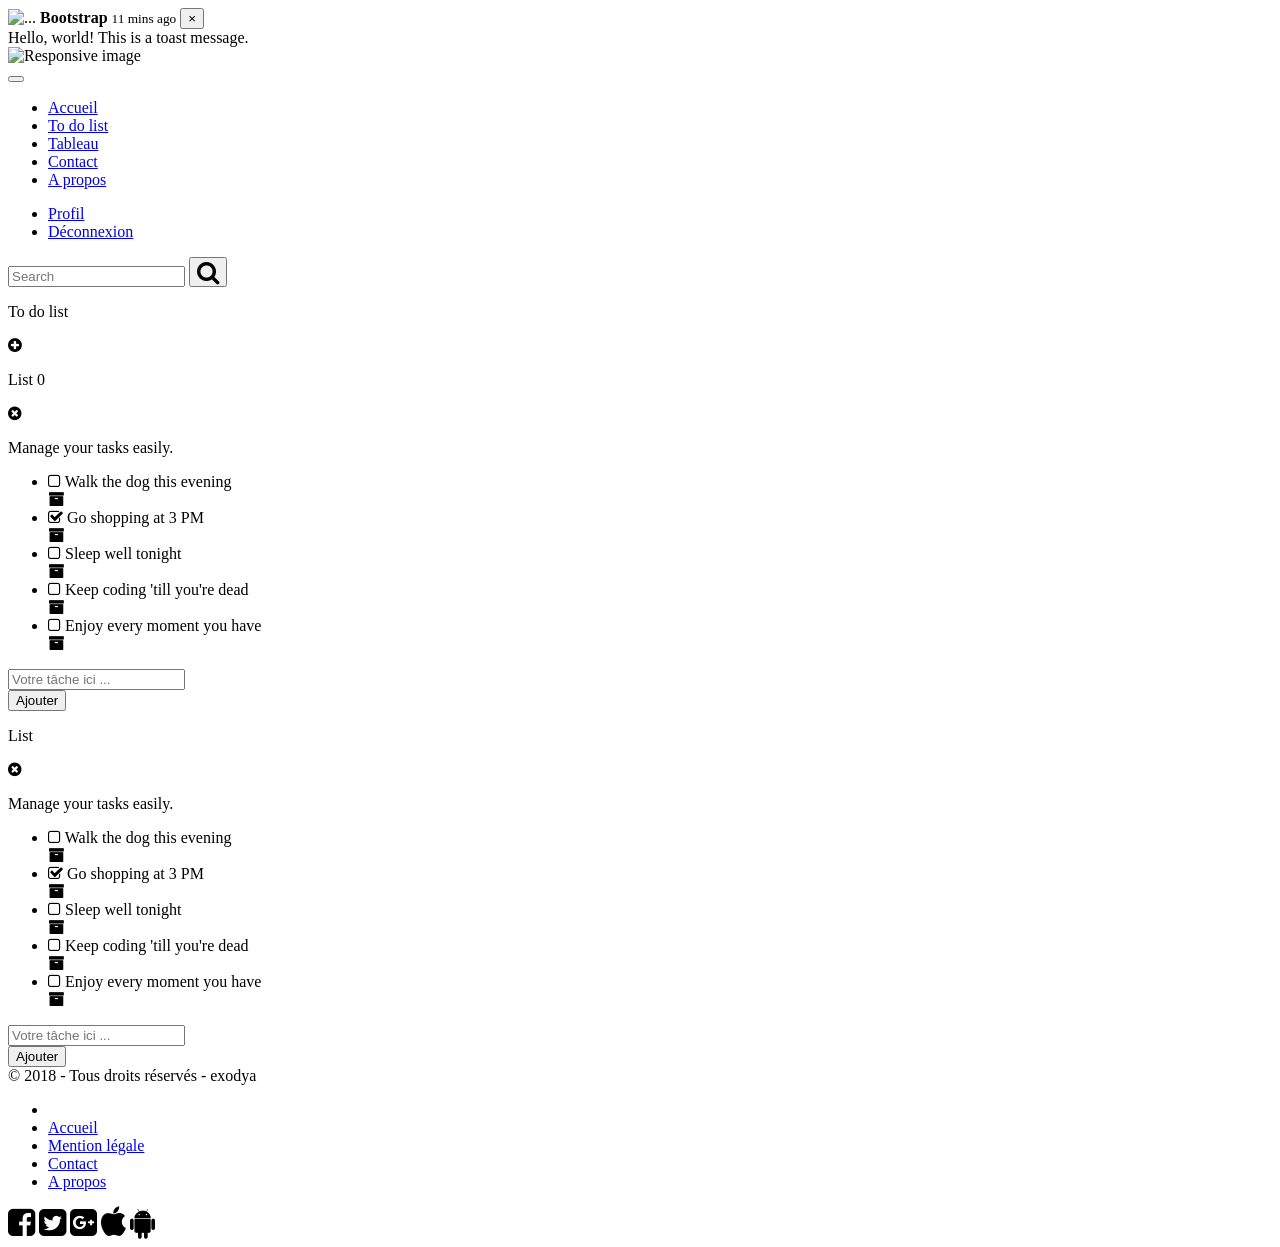
==== html/todolist.html @ 419bdc24 "modification en php" ====
<!DOCTYPE html>
<html lang="fr" class="h-100">
<head>
    <meta charset="UTF-8">
    <meta name="viewport" content="width=device-width, initial-scale=1.0">
    <meta http-equiv="X-UA-Compatible" content="ie=edge">
    <link rel="stylesheet" href="css/bootstrap.min.css">
    <link rel="stylesheet" href="https://cdnjs.cloudflare.com/ajax/libs/font-awesome/4.7.0/css/font-awesome.min.css">
    <link rel="stylesheet" href="css/animate.css">
    <link rel="stylesheet" href="https://cdnjs.cloudflare.com/ajax/libs/dragula/3.7.2/dragula.min.css">
    <link rel="stylesheet" href="css/main.css">
    <link rel="stylesheet" href="css/todolist.css">
    <title>Document</title>
</head>
<body class="d-flex flex-column h-100">
    <!-- section bootstrap toast message -->
    <div role="alert" aria-live="assertive" aria-atomic="true" class="toast" data-autohide="false">
        <div class="toast-header">
            <img src="..." class="rounded mr-2" alt="...">
            <strong class="mr-auto">Bootstrap</strong>
            <small>11 mins ago</small>
            <button type="button" class="ml-2 mb-1 close" data-dismiss="toast" aria-label="Close">
                <span aria-hidden="true">&times;</span>
            </button>
        </div>
        <div class="toast-body">
            Hello, world! This is a toast message.
        </div>
    </div>
    <!-- tête de page -->
    <header>
        <!-- Bande logo -->
        <div class="container-fluid">
            <div class="row">
                <div class="text-center">
                    <img src="img/bande-logo.jpg" class="img-fluid"  alt="Responsive image">
                </div>
            </div>
        </div>
        
        <!-- Barre de menu navigation -->
        <nav class="navbar navbar-expand-md navbar-dark sticky-top bg-blue">
            <button class="navbar-toggler" type="button" data-toggle="collapse" data-target="#navbarCollapse" aria-controls="navbarCollapse" aria-expanded="false" aria-label="Toggle navigation">
                <span class="navbar-toggler-icon"></span>
            </button>
            <div class="collapse navbar-collapse" id="navbarCollapse">
                <ul class="navbar-nav mr-auto">
                    <li class="nav-item">
                        <a class="nav-link" href="index.html">Accueil</a>
                    </li>
                    <li class="nav-item active">
                        <a class="nav-link" href="todolist.html">To do list <span class="sr-only">(current)</span></a>
                    </li>                    
                    <li class="nav-item">
                        <a class="nav-link" href="#">Tableau</a>
                    </li>
                    <li class="nav-item">
                        <a class="nav-link" href="#">Contact</a>
                    </li>
                    <li class="nav-item">
                        <a class="nav-link" href="#">A propos</a>
                    </li>
                </ul>
                <ul class="navbar-nav">
                    <li class="nav-item">
                        <a class="nav-link" href="profil.html">Profil</a>
                    </li>
                    <li class="nav-item">
                        <a class="nav-link" href="login.html">Déconnexion</a>
                    </li>
                </ul>
                <form class="form-inline mt-2 mt-md-0">
                    <input class="form-control mr-sm-2" type="search" placeholder="Search" aria-label="Search">
                    <button class="btn btn-outline-cyan my-2 my-sm-0" type="submit"><i class="fa fa-search" style="font-size:24px"></i></button>
                </form>
            </div>
        </nav>
    </header>
    
    <!-- Section Todolist (modif de la suppression par un système d'archivage) -->
    <main name="main" class="flex-shrink-0">
        <section>
            <div class="container-fluid">
                <div class="row px-4 p-1">
                    <div class="container-fluid">
                        <div class="row d-flex align-items-center">
                            <p class="h5 font-weight-bold">To do list</p>
                            <span class="ajouteList mx-2 text-primary h5">
                                <i class="fa fa-plus-circle" aria-hidden="true"></i>
                            </span>
                        </div>
                    </div>
                </div>
            </div> 
            <div class="container-fluid scrollH">
                <div class="row flex-row flex-nowrap card-deck drake_listes">
                    <div class="ml-4 mb-4 scrollV">
                        <div class="card card-block m-0">
                            <div class="card-body p-2">
                                <p class="card-title justify-content-between d-flex align-items-center font-weight-bold h6 mb-1">List 0</p>
                                <span class="removeList mr-2 mt-2"><i class="fa fa-times-circle text-danger" aria-hidden="true"></i></span>
                                <p class="card-text text-muted mb-2">Manage your tasks easily.</p>
                            </div>            
                            <ul class="list-group list-group-flush drake_taches">
                                <li class="list-group-item d-flex justify-content-between align-items-center p-2">
                                    <div class="check w-100">
                                        <span class="checkbox"><i class="fa fa-square-o text-muted" aria-hidden="true"></i></span>
                                        Walk the dog this evening
                                    </div>
                                    <span class="archive text-danger d-none"><i class="fa fa-archive" aria-hidden="true"></i></span>
                                </li>
                                <li class="list-group-item d-flex justify-content-between align-items-center p-2">
                                    <div class="check w-100">
                                        <span class="checkbox"><i class="fa fa-check-square-o mr-2 text-success" aria-hidden="true"></i></span>
                                        Go shopping at 3 PM
                                    </div>
                                    <span class="archive text-danger"><i class="fa fa-archive" aria-hidden="true"></i></span>
                                </li>
                                <li class="list-group-item d-flex justify-content-between align-items-center p-2">
                                    <div class="check w-100">
                                        <span class="checkbox"><i class="fa fa-square-o text-muted" aria-hidden="true"></i></span>
                                        Sleep well tonight
                                    </div>                    
                                    <span class="archive text-danger d-none"><i class="fa fa-archive" aria-hidden="true"></i></span>
                                </li>
                                <li class="list-group-item d-flex justify-content-between align-items-center p-2">
                                    <div class="check w-100">
                                        <span class="checkbox"><i class="fa fa-square-o text-muted" aria-hidden="true"></i></span>
                                        Keep coding 'till you're dead
                                    </div>
                                    <span class="archive text-danger d-none"><i class="fa fa-archive" aria-hidden="true"></i></span>
                                </li>
                                <li class="list-group-item d-flex justify-content-between align-items-center p-2">
                                    <div class="check w-100">
                                        <span class="checkbox"><i class="fa fa-square-o text-muted" aria-hidden="true"></i></span>
                                        Enjoy every moment you have
                                    </div>                 
                                    <span class="archive text-danger d-none"><i class="fa fa-archive" aria-hidden="true"></i></span>
                                </li>
                            </ul>
                            <div class="card-footer p-3">
                                <div class="input-group">
                                    <input type="text" class="form-control" placeholder="Votre tâche ici ...">
                                    <div class="input-group-append">
                                        <button class="btn btn-outline-secondary button-addon" type="button" id="button-addon">Ajouter</button>
                                    </div>
                                </div>
                            </div>
                        </div>
                    </div>
                    <div class="ml-4 mb-4 scrollV d-none">
                        <div class="card card-block m-0">
                            <div class="card-body p-2">
                                <p class="card-title justify-content-between d-flex align-items-center font-weight-bold h6 mb-1">List </p>
                                <span class="removeList mr-2 mt-2"><i class="fa fa-times-circle text-danger" aria-hidden="true"></i></span>
                                <p class="card-text text-muted mb-2">Manage your tasks easily.</p>
                            </div>            
                            <ul class="list-group list-group-flush drake_taches">
                                <li class="list-group-item d-flex justify-content-between align-items-center p-2">
                                    <div class="check w-100">
                                        <span class="checkbox"><i class="fa fa-square-o text-muted" aria-hidden="true"></i></span>
                                        Walk the dog this evening
                                    </div>
                                    <span class="archive text-danger d-none"><i class="fa fa-archive" aria-hidden="true"></i></span>
                                </li>
                                <li class="list-group-item d-flex justify-content-between align-items-center p-2">
                                    <div class="check w-100">
                                        <span class="checkbox"><i class="fa fa-check-square-o mr-2 text-success" aria-hidden="true"></i></span>
                                        Go shopping at 3 PM
                                    </div>
                                    <span class="archive text-danger"><i class="fa fa-archive" aria-hidden="true"></i></span>
                                </li>
                                <li class="list-group-item d-flex justify-content-between align-items-center p-2">
                                    <div class="check w-100">
                                        <span class="checkbox"><i class="fa fa-square-o text-muted" aria-hidden="true"></i></span>
                                        Sleep well tonight
                                    </div>                    
                                    <span class="archive text-danger d-none"><i class="fa fa-archive" aria-hidden="true"></i></span>
                                </li>
                                <li class="list-group-item d-flex justify-content-between align-items-center p-2">
                                    <div class="check w-100">
                                        <span class="checkbox"><i class="fa fa-square-o text-muted" aria-hidden="true"></i></span>
                                        Keep coding 'till you're dead
                                    </div>
                                    <span class="archive text-danger d-none"><i class="fa fa-archive" aria-hidden="true"></i></span>
                                </li>
                                <li class="list-group-item d-flex justify-content-between align-items-center p-2">
                                    <div class="check w-100">
                                        <span class="checkbox"><i class="fa fa-square-o text-muted" aria-hidden="true"></i></span>
                                        Enjoy every moment you have
                                    </div>                 
                                    <span class="archive text-danger d-none"><i class="fa fa-archive" aria-hidden="true"></i></span>
                                </li>
                            </ul>
                            <div class="card-footer p-3">
                                <div class="input-group">
                                    <input type="text" class="form-control" placeholder="Votre tâche ici ...">
                                    <div class="input-group-append">
                                        <button class="btn btn-outline-secondary button-addon" type="button" id="button-addon">Ajouter</button>
                                    </div>
                                </div>
                            </div>
                        </div>
                    </div>
                </div>
            </div>
        </section>
    </main>
    
    <!-- pied de page -->
    <footer class="footer mt-auto">
        <div class="container">
            <div class="row justify-content-between align-items-center">
                
                <div class="copyright text-light">
                    © 2018 - Tous droits réservés - exodya
                </div>
                <ul class="nav mr-auto">
                    <li class="nav-item">
                        <a class="nav-link disabled text-light" href="#" tabindex="-1" aria-disabled="true"></a>
                    </li>
                    <li class="nav-item">
                        <a class="nav-link" href="#">Accueil</a>
                    </li>
                    <li class="nav-item">
                        <a class="nav-link" href="#">Mention légale</a>
                    </li>
                    <li class="nav-item">
                        <a class="nav-link" href="#">Contact</a>
                    </li>
                    <li class="nav-item">
                        <a class="nav-link" href="#">A propos</a>
                    </li>
                </ul>
                <div class="social text-light">
                    <span>
                        <i class="fa fa-facebook-square fa-2x" aria-hidden="true"></i>
                    </span> 
                    <span>
                        <i class="fa fa-twitter-square fa-2x" aria-hidden="true"></i>
                    </span>
                    <span>
                        <i class="fa fa-google-plus-square fa-2x" aria-hidden="true"></i>
                    </span>
                    <span>
                        <i class="fa fa-apple fa-2x"  aria-hidden="true"></i>
                    </span>
                    <span>
                        <i class="fa fa-android fa-2x" aria-hidden="true"></i>
                    </span>   
                </div>
                
            </div>
        </div>
    </footer>
    <script src="https://code.jquery.com/jquery-3.3.1.slim.min.js" integrity="sha384-q8i/X+965DzO0rT7abK41JStQIAqVgRVzpbzo5smXKp4YfRvH+8abtTE1Pi6jizo" crossorigin="anonymous"></script>
    <script>window.jQuery || document.write('<script src="/docs/4.2/assets/js/vendor/jquery-slim.min.js"><\/script>')</script>
    <script src="https://cdnjs.cloudflare.com/ajax/libs/dragula/3.7.2/dragula.min.js"></script>
    <script src="js/bootstrap.min.js"></script>
    <script src="js/todolist.js"></script>
</body>
</html>
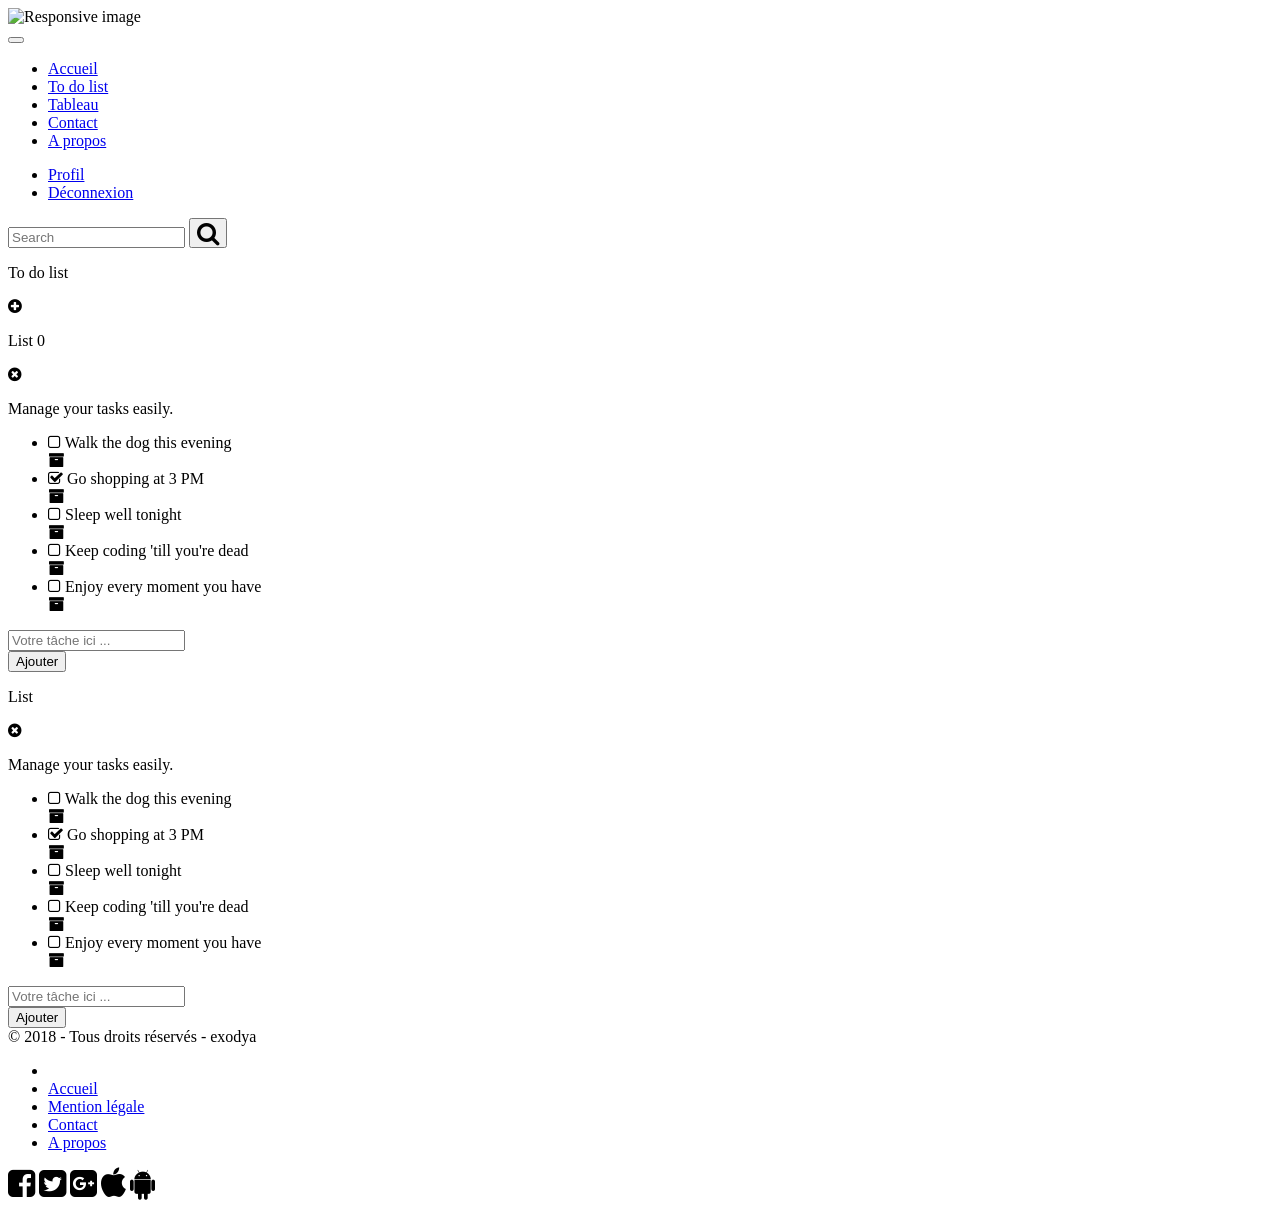
==== commit ee5ebd4c: "header interactif" ====
--- a/html/todolist.html
+++ b/html/todolist.html
@@ -13,20 +13,6 @@
     <title>Document</title>
 </head>
 <body class="d-flex flex-column h-100">
-    <!-- section bootstrap toast message -->
-    <div role="alert" aria-live="assertive" aria-atomic="true" class="toast" data-autohide="false">
-        <div class="toast-header">
-            <img src="..." class="rounded mr-2" alt="...">
-            <strong class="mr-auto">Bootstrap</strong>
-            <small>11 mins ago</small>
-            <button type="button" class="ml-2 mb-1 close" data-dismiss="toast" aria-label="Close">
-                <span aria-hidden="true">&times;</span>
-            </button>
-        </div>
-        <div class="toast-body">
-            Hello, world! This is a toast message.
-        </div>
-    </div>
     <!-- tête de page -->
     <header>
         <!-- Bande logo -->
